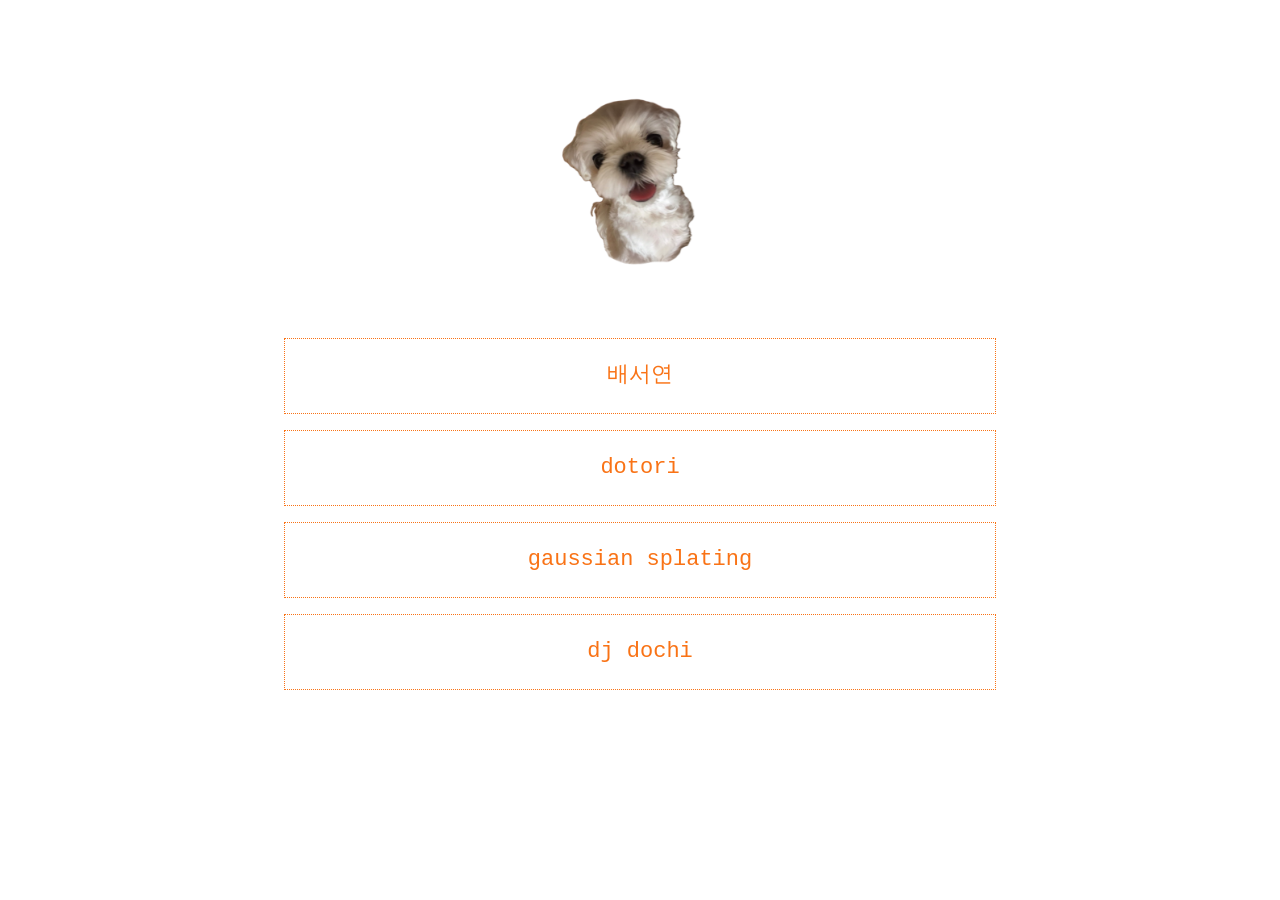
==== index.html @ b71a3250 "Replace homepage image with Dongle" ====
<!doctype html>
<html lang="ko" id="top">
<head>
	<meta charset="utf-8">
	<meta name="viewport" content="width=device-width, initial-scale=1">
	<title>현링크나무</title>
	<link rel="icon" type="image/png" href="hamster.png">
	<link rel="apple-touch-icon" href="hamster.png">
	  <link rel="stylesheet" href="style.css">
	
</head>
<body>
	<!-- Change --image-width to resize the top image. Example: 150px, 220px, 30vw -->
	<main class="linktree" style="--image-width: 210px;">
		<button class="spring-button" type="button" data-spring-button aria-label="동글이">
			<img class="logo" src="hamster.png" alt="동글이">
		</button>

		<div class="links" aria-label="Wikibird 링크 목록">

			<!-- Copy an a.link-card block below to add more links. -->
			
			<a class="link-card" href="새교과6월22일/index.html">
			<span class="link-title">배서연</span>
			</a>

			<a class="link-card" href="#">
			<span class="link-title">dotori</span>
			</a>

			<a class="link-card" href="#">
			<span class="link-title">gaussian splating</span>
			</a>

			<a class="link-card" href="#">
			<span class="link-title">dj dochi</span>
			</a>
			

		</div>
	</main>
	<script>
		(() => {
			const springButton = document.querySelector("[data-spring-button]");
			if (!springButton) return;

			let currentAnimation;
			const jumpKeyframes = [
				{ transform: "translateY(0)" },
				{ transform: "translateY(-52px)" },
				{ transform: "translateY(0)" }
			];

			const reducedMotionKeyframes = [
				{ opacity: 1 },
				{ opacity: 0.82 },
				{ opacity: 1 }
			];

			function jump() {
				currentAnimation?.cancel();

				if (window.matchMedia("(prefers-reduced-motion: reduce)").matches) {
					currentAnimation = springButton.animate(reducedMotionKeyframes, {
						duration: 160,
						easing: "ease-out"
					});
					return;
				}

				currentAnimation = springButton.animate(jumpKeyframes, {
					duration: 440,
					easing: "cubic-bezier(.25, .8, .35, 1)"
				});
			}

			springButton.addEventListener("click", jump);
		})();
	</script>
</body>
</html>
---- style.css ----
:root {
			color-scheme: light;
			--text: #222;
			--link: #2f6de0;
			--paper: #fff;
			--stroke: #191919;
			--button-orange: #f97316;
		}

		* { box-sizing: border-box; }

		body {
			margin: 0;
			min-height: 100vh;
			background: var(--paper);
			color: var(--text);
			font-family: ui-monospace, SFMono-Regular, Menlo, Monaco, Consolas, "Liberation Mono", monospace;
			font-size: 22px;
			line-height: 1.45;
			letter-spacing: 0;
		}

		main {
			width: min(100%, 760px);
			margin: 0 auto;
			padding: 84px 24px 56px;
			word-break: keep-all;
			overflow-wrap: break-word;
		}

		.linktree {
			display: flex;
			flex-direction: column;
			align-items: center;
		}

		.spring-button {
			appearance: none;
			display: block;
			padding: 0;
			margin: 0 auto 58px;
			border: 0;
			background: transparent;
			cursor: pointer;
			transform-origin: center 82%;
			touch-action: manipulation;
			will-change: transform;
			-webkit-tap-highlight-color: transparent;
			-webkit-touch-callout: none;
		}

		.spring-button:focus-visible {
			outline: 1px dotted var(--stroke);
			outline-offset: 10px;
		}

		.logo {
			display: block;
			width: var(--image-width);
			max-width: 48vw;
			height: auto;
			user-select: none;
			pointer-events: none;
		}

		.links {
			display: grid;
			gap: 16px;
			width: 100%;
		}

		.link-card {
			display: flex;
			align-items: center;
			justify-content: center;
			min-height: 76px;
			padding: 18px 22px;
			border: 1px dotted var(--button-orange);
			border-radius: 0;
			color: var(--button-orange);
			text-decoration: none;
			text-align: center;
		}

		.link-card:hover,
		.link-card:focus-visible {
			border-style: solid;
			outline: none;
		}

		.link-card:hover .link-title,
		.link-card:focus-visible .link-title {
			text-decoration: underline;
			text-underline-offset: 4px;
		}

		.link-title {
			display: block;
			min-width: 0;
			width: 100%;
			color: var(--button-orange);
			text-align: center;
		}

		@media (max-width: 680px) {
			body { font-size: 18px; }

			main {
				padding: 52px 16px 40px;
			}

			.spring-button {
				margin-bottom: 38px;
			}

			.links {
				gap: 12px;
			}

			.link-card {
				min-height: 0;
				padding: 14px 16px;
			}
		}
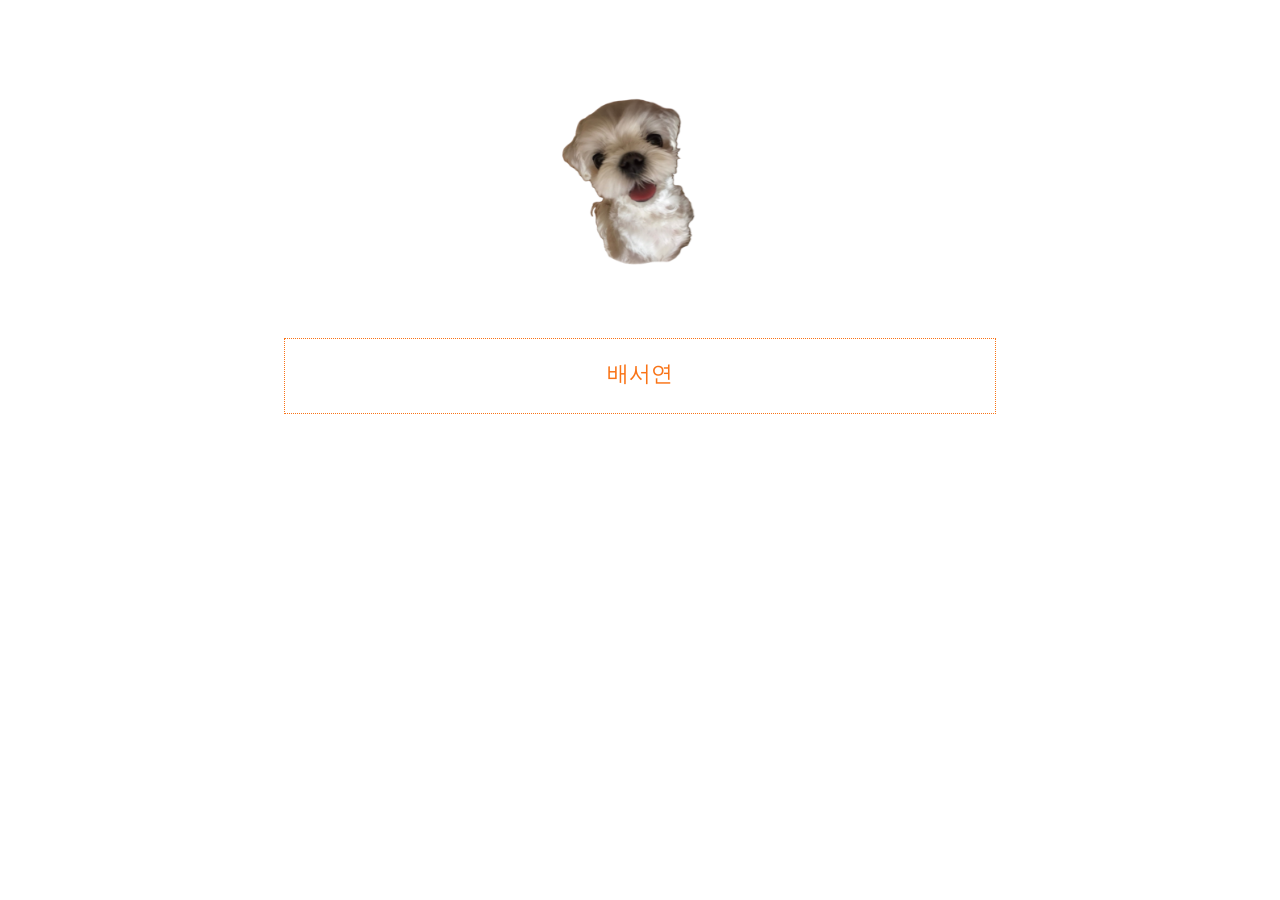
==== commit af68d875: "Add Dotori intro page" ====
--- a/index.html
+++ b/index.html
@@ -3,17 +3,17 @@
 <head>
 	<meta charset="utf-8">
 	<meta name="viewport" content="width=device-width, initial-scale=1">
-	<title>현링크나무</title>
+	<title>배서연의 나와바리</title>
 	<link rel="icon" type="image/png" href="hamster.png">
 	<link rel="apple-touch-icon" href="hamster.png">
 	  <link rel="stylesheet" href="style.css">
 	
 </head>
 <body>
-	<!-- Change --image-width to resize the top image. Example: 150px, 220px, 30vw -->
+	<!-- Change --image-width to resize hamster.png. Example: 150px, 220px, 30vw -->
 	<main class="linktree" style="--image-width: 210px;">
-		<button class="spring-button" type="button" data-spring-button aria-label="동글이">
-			<img class="logo" src="hamster.png" alt="동글이">
+		<button class="spring-button" type="button" data-spring-button aria-label="크리퍼">
+			<img class="logo" src="hamster.png" alt="크리퍼">
 		</button>
 
 		<div class="links" aria-label="Wikibird 링크 목록">
@@ -22,18 +22,6 @@
 			
 			<a class="link-card" href="새교과6월22일/index.html">
 			<span class="link-title">배서연</span>
-			</a>
-
-			<a class="link-card" href="#">
-			<span class="link-title">dotori</span>
-			</a>
-
-			<a class="link-card" href="#">
-			<span class="link-title">gaussian splating</span>
-			</a>
-
-			<a class="link-card" href="#">
-			<span class="link-title">dj dochi</span>
 			</a>
 			
 
--- a/style.css
+++ b/style.css
@@ -122,4 +122,129 @@
 				padding: 14px 16px;
 			}
 		}
+
+		.dotori-page {
+			background: var(--paper);
+		}
+
+		.dotori-main {
+			width: min(100%, 920px);
+			padding: 48px 24px 72px;
+		}
+
+		.back-link {
+			display: inline-flex;
+			margin-bottom: 46px;
+			color: var(--button-orange);
+			text-decoration: none;
+		}
+
+		.back-link:hover,
+		.back-link:focus-visible {
+			text-decoration: underline;
+			text-underline-offset: 4px;
+			outline: none;
+		}
+
+		.dotori-hero,
+		.dotori-section,
+		.dotori-core {
+			border: 1px dotted var(--button-orange);
+		}
+
+		.dotori-hero {
+			padding: 54px 34px;
+			margin-bottom: 22px;
+			text-align: center;
+		}
+
+		.dotori-kicker {
+			margin: 0 0 18px;
+			color: var(--button-orange);
+			font-size: 16px;
+		}
+
+		.dotori-hero h1 {
+			margin: 0;
+			color: var(--button-orange);
+			font-size: 54px;
+			font-weight: 700;
+			line-height: 1;
+		}
+
+		.dotori-subtitle {
+			margin: 26px 0 0;
+			color: var(--button-orange);
+			font-size: 20px;
+		}
+
+		.dotori-intro {
+			margin: 30px 0 0;
+		}
+
+		.dotori-section {
+			padding: 30px 34px;
+			margin-top: 22px;
+		}
+
+		.dotori-section h2 {
+			margin: 0 0 22px;
+			color: var(--button-orange);
+			font-size: 24px;
+		}
+
+		.dotori-section p {
+			margin: 0;
+		}
+
+		.dotori-list,
+		.dotori-flow {
+			margin: 0;
+			padding-left: 1.3em;
+		}
+
+		.dotori-list li,
+		.dotori-flow li {
+			margin: 10px 0;
+		}
+
+		.dotori-flow li::marker {
+			color: var(--button-orange);
+		}
+
+		.dotori-core {
+			margin: 28px 0 0;
+			padding: 36px 34px;
+			color: var(--button-orange);
+			font-size: 28px;
+			text-align: center;
+		}
+
+		@media (max-width: 680px) {
+			.dotori-main {
+				padding: 32px 16px 52px;
+			}
+
+			.back-link {
+				margin-bottom: 30px;
+			}
+
+			.dotori-hero,
+			.dotori-section,
+			.dotori-core {
+				padding: 24px 18px;
+			}
+
+			.dotori-hero h1 {
+				font-size: 40px;
+			}
+
+			.dotori-subtitle {
+				font-size: 18px;
+			}
+
+			.dotori-core {
+				font-size: 22px;
+			}
+		}
 	
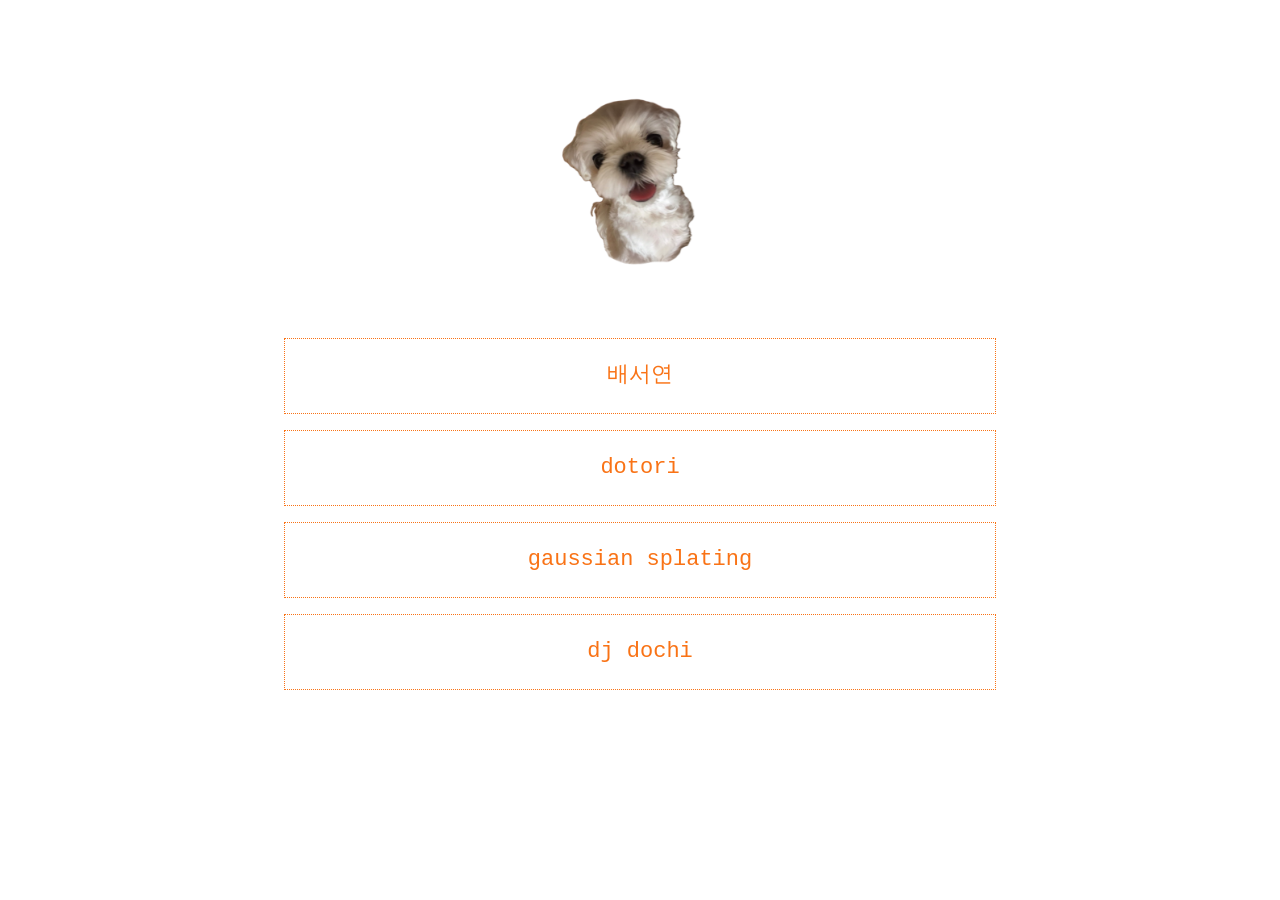
==== commit 6c672a97: "Restore homepage menu cards" ====
--- a/index.html
+++ b/index.html
@@ -10,10 +10,10 @@
 	
 </head>
 <body>
-	<!-- Change --image-width to resize hamster.png. Example: 150px, 220px, 30vw -->
+	<!-- Change --image-width to resize the top image. Example: 150px, 220px, 30vw -->
 	<main class="linktree" style="--image-width: 210px;">
-		<button class="spring-button" type="button" data-spring-button aria-label="크리퍼">
-			<img class="logo" src="hamster.png" alt="크리퍼">
+		<button class="spring-button" type="button" data-spring-button aria-label="동글이">
+			<img class="logo" src="hamster.png" alt="동글이">
 		</button>
 
 		<div class="links" aria-label="Wikibird 링크 목록">
@@ -22,6 +22,18 @@
 			
 			<a class="link-card" href="새교과6월22일/index.html">
 			<span class="link-title">배서연</span>
+			</a>
+
+			<a class="link-card" href="dotori.html">
+			<span class="link-title">dotori</span>
+			</a>
+
+			<a class="link-card" href="#">
+			<span class="link-title">gaussian splating</span>
+			</a>
+
+			<a class="link-card" href="#">
+			<span class="link-title">dj dochi</span>
 			</a>
 			
 
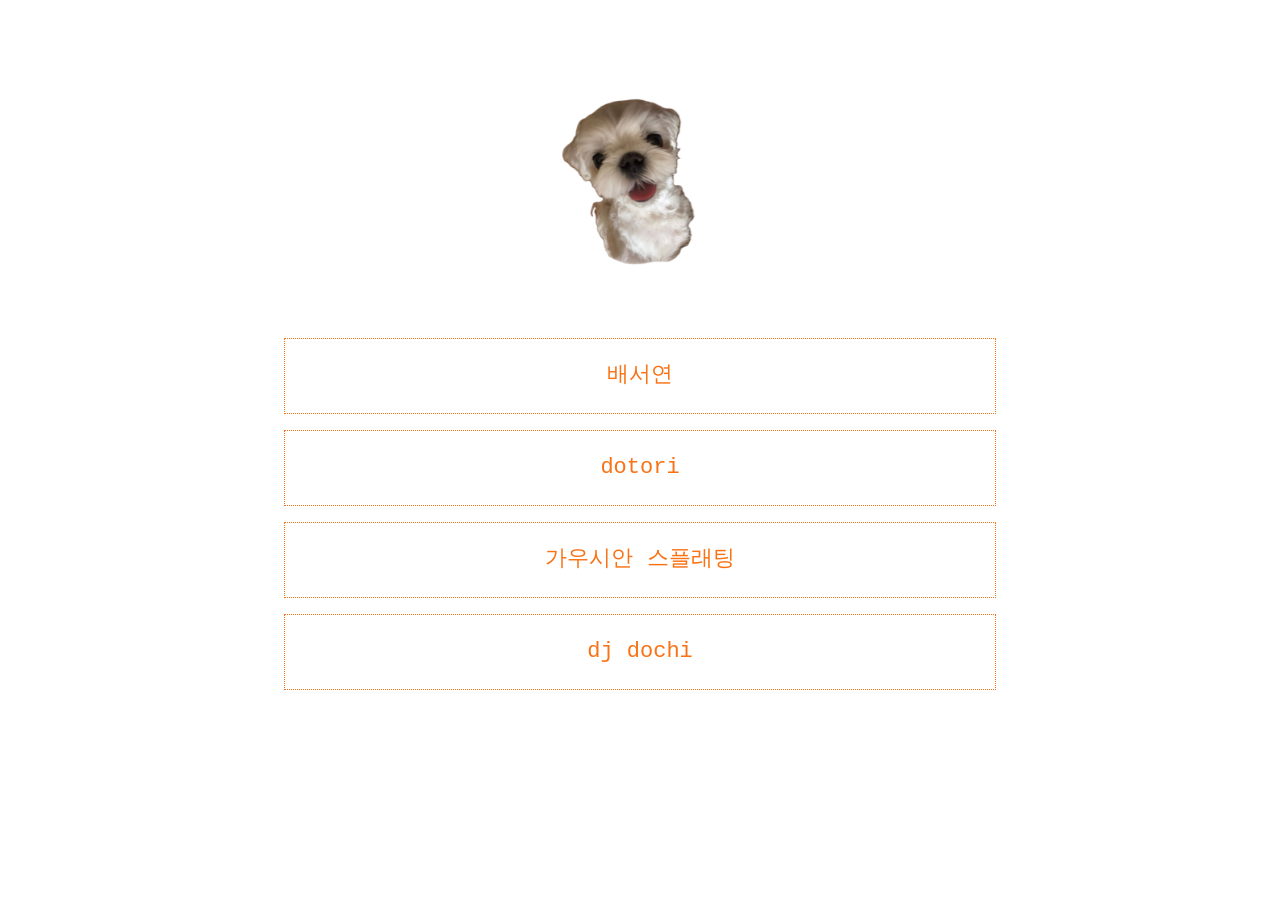
==== commit 6bbf567f: "Add Gaussian splatting viewer page" ====
--- a/index.html
+++ b/index.html
@@ -28,8 +28,8 @@
 			<span class="link-title">dotori</span>
 			</a>
 
-			<a class="link-card" href="#">
-			<span class="link-title">gaussian splating</span>
+			<a class="link-card" href="gaussian.html">
+			<span class="link-title">가우시안 스플래팅</span>
 			</a>
 
 			<a class="link-card" href="#">
--- a/style.css
+++ b/style.css
@@ -8,6 +8,18 @@
 		}
 
 		* { box-sizing: border-box; }
+
+		.visually-hidden {
+			position: absolute;
+			width: 1px;
+			height: 1px;
+			padding: 0;
+			margin: -1px;
+			overflow: hidden;
+			clip: rect(0, 0, 0, 0);
+			white-space: nowrap;
+			border: 0;
+		}
 
 		body {
 			margin: 0;
@@ -125,17 +137,73 @@
 
 		.dotori-page {
 			background: var(--paper);
+			overflow-x: hidden;
 		}
 
 		.dotori-main {
+			position: relative;
+			z-index: 1;
 			width: min(100%, 920px);
-			padding: 48px 24px 72px;
+			padding: 54px 24px 72px;
+		}
+
+		.acorn-rain {
+			position: fixed;
+			inset: 0;
+			z-index: 0;
+			pointer-events: none;
+			overflow: hidden;
+		}
+
+		.acorn {
+			position: absolute;
+			top: -100px;
+			width: var(--size);
+			height: auto;
+			opacity: 0.72;
+			filter: saturate(0.95);
+			animation: acorn-fall var(--duration) linear infinite;
+			animation-delay: var(--delay);
+			transform: translate3d(0, -120px, 0) rotate(var(--rotate-start));
+			will-change: transform;
+		}
+
+		.acorn-left {
+			left: max(12px, calc(50vw - 570px + var(--offset)));
+		}
+
+		.acorn-right {
+			left: min(calc(100vw - 70px), calc(50vw + 490px + var(--offset)));
+		}
+
+		.acorn-1 { --offset: 0px; --size: 42px; --duration: 13s; --delay: -1s; --drift: 44px; --rotate-start: -12deg; --rotate-end: 230deg; }
+		.acorn-2 { --offset: 70px; --size: 34px; --duration: 16s; --delay: -8s; --drift: -26px; --rotate-start: 18deg; --rotate-end: -190deg; }
+		.acorn-3 { --offset: 128px; --size: 50px; --duration: 18s; --delay: -4s; --drift: 30px; --rotate-start: -28deg; --rotate-end: 250deg; }
+		.acorn-4 { --offset: 0px; --size: 38px; --duration: 14s; --delay: -10s; --drift: -36px; --rotate-start: 8deg; --rotate-end: -220deg; }
+		.acorn-5 { --offset: 80px; --size: 52px; --duration: 19s; --delay: -6s; --drift: 22px; --rotate-start: 24deg; --rotate-end: 300deg; }
+		.acorn-6 { --offset: 144px; --size: 36px; --duration: 15s; --delay: -13s; --drift: -48px; --rotate-start: -18deg; --rotate-end: 210deg; }
+		.acorn-7 { --offset: 34px; --size: 58px; --duration: 22s; --delay: -16s; --drift: 18px; --rotate-start: 32deg; --rotate-end: -260deg; }
+		.acorn-8 { --offset: 104px; --size: 30px; --duration: 12s; --delay: -3s; --drift: -32px; --rotate-start: -8deg; --rotate-end: 180deg; }
+		.acorn-9 { --offset: 48px; --size: 46px; --duration: 17s; --delay: -2s; --drift: 38px; --rotate-start: 14deg; --rotate-end: 240deg; }
+		.acorn-10 { --offset: 128px; --size: 28px; --duration: 11s; --delay: -7s; --drift: -20px; --rotate-start: -20deg; --rotate-end: -200deg; }
+
+		@keyframes acorn-fall {
+			0% {
+				transform: translate3d(0, -120px, 0) rotate(var(--rotate-start));
+			}
+
+			100% {
+				transform: translate3d(var(--drift), calc(100vh + 140px), 0) rotate(var(--rotate-end));
+			}
 		}
 
 		.back-link {
 			display: inline-flex;
-			margin-bottom: 46px;
-			color: var(--button-orange);
+			margin-bottom: 24px;
+			color: var(--button-orange);
+			font-size: 16px;
+			font-weight: 700;
+			line-height: 30px;
 			text-decoration: none;
 		}
 
@@ -146,70 +214,111 @@
 			outline: none;
 		}
 
-		.dotori-hero,
 		.dotori-section,
 		.dotori-core {
+			border: 2px dotted var(--button-orange);
+		}
+
+		.dotori-hero {
+			padding: 0 34px;
+			margin-bottom: 24px;
+			color: var(--button-orange);
+			text-align: left;
+		}
+
+		.dotori-kicker {
+			margin: 0 0 24px;
+			color: var(--button-orange);
+			font-family: "Cormorant Garamond", "Monoplex KR", ui-monospace, monospace;
+			font-size: 18px;
+			font-weight: 500;
+			line-height: 24px;
+		}
+
+		.dotori-hero h1 {
+			margin: 0;
+			color: var(--button-orange);
+			font-family: "Melanie", "Monoplex KR", ui-monospace, monospace;
+			font-size: 54px;
+			font-weight: 400;
+			line-height: 66px;
+		}
+
+		.dotori-section {
+			padding: 34px;
+			margin-top: 24px;
+		}
+
+		.dotori-section h2 {
+			margin: 0 0 24px;
+			color: var(--button-orange);
+			font-family: "Cormorant Garamond", "Monoplex KR", ui-monospace, monospace;
+			font-size: 18px;
+			font-weight: 500;
+			line-height: 24px;
+		}
+
+		.dotori-section p {
+			margin: 0;
+		}
+
+		.dotori-copy,
+		.dotori-list,
+		.dotori-flow {
+			font-family: "Cormorant Garamond", "Monoplex KR", ui-monospace, monospace;
+			font-size: 15px;
+			font-weight: 400;
+			line-height: 1.75;
+		}
+
+		.dotori-list,
+		.dotori-flow {
+			margin: 0;
+			padding-left: 1.3em;
+		}
+
+		.dotori-list li,
+		.dotori-flow li {
+			margin: 0;
+		}
+
+		.dotori-flow li::marker {
+			color: var(--button-orange);
+		}
+
+		.before-after {
+			display: grid;
+			grid-template-columns: minmax(0, 1fr) auto minmax(0, 1fr);
+			align-items: center;
+			gap: 18px;
+		}
+
+		.before-after-item {
+			margin: 0;
+			min-width: 0;
+		}
+
+		.before-after-item img {
+			display: block;
+			width: 100%;
+			height: auto;
 			border: 1px dotted var(--button-orange);
 		}
 
-		.dotori-hero {
-			padding: 54px 34px;
-			margin-bottom: 22px;
+		.before-after-item figcaption {
+			margin-top: 10px;
+			color: var(--button-orange);
+			font-family: "Cormorant Garamond", "Monoplex KR", ui-monospace, monospace;
+			font-size: 15px;
+			line-height: 1;
 			text-align: center;
 		}
 
-		.dotori-kicker {
-			margin: 0 0 18px;
-			color: var(--button-orange);
-			font-size: 16px;
-		}
-
-		.dotori-hero h1 {
-			margin: 0;
-			color: var(--button-orange);
-			font-size: 54px;
+		.before-after-arrow {
+			color: var(--button-orange);
+			font-size: 34px;
 			font-weight: 700;
 			line-height: 1;
-		}
-
-		.dotori-subtitle {
-			margin: 26px 0 0;
-			color: var(--button-orange);
-			font-size: 20px;
-		}
-
-		.dotori-intro {
-			margin: 30px 0 0;
-		}
-
-		.dotori-section {
-			padding: 30px 34px;
-			margin-top: 22px;
-		}
-
-		.dotori-section h2 {
-			margin: 0 0 22px;
-			color: var(--button-orange);
-			font-size: 24px;
-		}
-
-		.dotori-section p {
-			margin: 0;
-		}
-
-		.dotori-list,
-		.dotori-flow {
-			margin: 0;
-			padding-left: 1.3em;
-		}
-
-		.dotori-list li,
-		.dotori-flow li {
-			margin: 10px 0;
-		}
-
-		.dotori-flow li::marker {
-			color: var(--button-orange);
 		}
 
 		.dotori-core {
@@ -229,22 +338,168 @@
 				margin-bottom: 30px;
 			}
 
-			.dotori-hero,
 			.dotori-section,
 			.dotori-core {
 				padding: 24px 18px;
 			}
 
+			.dotori-hero {
+				padding: 0 18px;
+			}
+
 			.dotori-hero h1 {
 				font-size: 40px;
-			}
-
-			.dotori-subtitle {
-				font-size: 18px;
+				line-height: 48px;
+			}
+
+			.dotori-kicker,
+			.dotori-section h2 {
+				font-size: 16px;
 			}
 
 			.dotori-core {
 				font-size: 22px;
 			}
+
+			.before-after {
+				grid-template-columns: 1fr;
+				gap: 14px;
+			}
+
+			.before-after-arrow {
+				justify-self: center;
+				transform: rotate(90deg);
+			}
+		}
+
+		@media (max-width: 980px) {
+			.acorn {
+				opacity: 0.42;
+			}
+
+			.acorn-3,
+			.acorn-5,
+			.acorn-7 {
+				display: none;
+			}
+		}
+
+		@media (prefers-reduced-motion: reduce) {
+			.acorn {
+				animation: none;
+				transform: translate3d(0, 16px, 0) rotate(var(--rotate-start));
+			}
+		}
+
+		.gaussian-page {
+			background: var(--paper);
+		}
+
+		.gaussian-main {
+			width: min(100%, 1080px);
+		}
+
+		.gaussian-hero h1 {
+			font-size: clamp(36px, 7vw, 64px);
+			line-height: 1.05;
+		}
+
+		.gaussian-viewer-section {
+			padding: 24px;
+		}
+
+		.gaussian-viewer {
+			position: relative;
+			width: 100%;
+			aspect-ratio: 16 / 9;
+			min-height: 360px;
+			border: 1px dotted var(--button-orange);
+			background:
+				radial-gradient(circle at 50% 45%, rgba(249, 115, 22, 0.12), transparent 32%),
+				#fff;
+			overflow: hidden;
+			touch-action: none;
+		}
+
+		.gaussian-canvas {
+			display: block;
+			width: 100%;
+			height: 100%;
+			cursor: grab;
+		}
+
+		.gaussian-canvas:active {
+			cursor: grabbing;
+		}
+
+		.gaussian-loading {
+			position: absolute;
+			inset: 0;
+			display: grid;
+			place-items: center;
+			margin: 0;
+			color: var(--button-orange);
+			font-size: 15px;
+			pointer-events: none;
+		}
+
+		.gaussian-controls {
+			display: grid;
+			grid-template-columns: minmax(0, 1fr) minmax(0, 1fr) auto;
+			gap: 14px;
+			align-items: end;
+			margin-top: 18px;
+		}
+
+		.gaussian-controls label {
+			display: grid;
+			gap: 8px;
+			color: var(--button-orange);
+			font-family: "Cormorant Garamond", "Monoplex KR", ui-monospace, monospace;
+			font-size: 15px;
+		}
+
+		.gaussian-controls input {
+			accent-color: var(--button-orange);
+		}
+
+		.gaussian-button {
+			min-height: 38px;
+			padding: 8px 14px;
+			border: 1px dotted var(--button-orange);
+			background: #fff;
+			color: var(--button-orange);
+			font: inherit;
+			font-size: 15px;
+			cursor: pointer;
+		}
+
+		.gaussian-button:hover,
+		.gaussian-button:focus-visible {
+			border-style: solid;
+			outline: none;
+		}
+
+		.gaussian-guide {
+			margin: 18px 0 0;
+			color: var(--button-orange);
+			font-family: "Cormorant Garamond", "Monoplex KR", ui-monospace, monospace;
+			font-size: 15px;
+			text-align: center;
+		}
+
+		@media (max-width: 680px) {
+			.gaussian-viewer-section {
+				padding: 18px;
+			}
+
+			.gaussian-viewer {
+				aspect-ratio: 1 / 1;
+				min-height: 280px;
+			}
+
+			.gaussian-controls {
+				grid-template-columns: 1fr;
+			}
 		}
 	
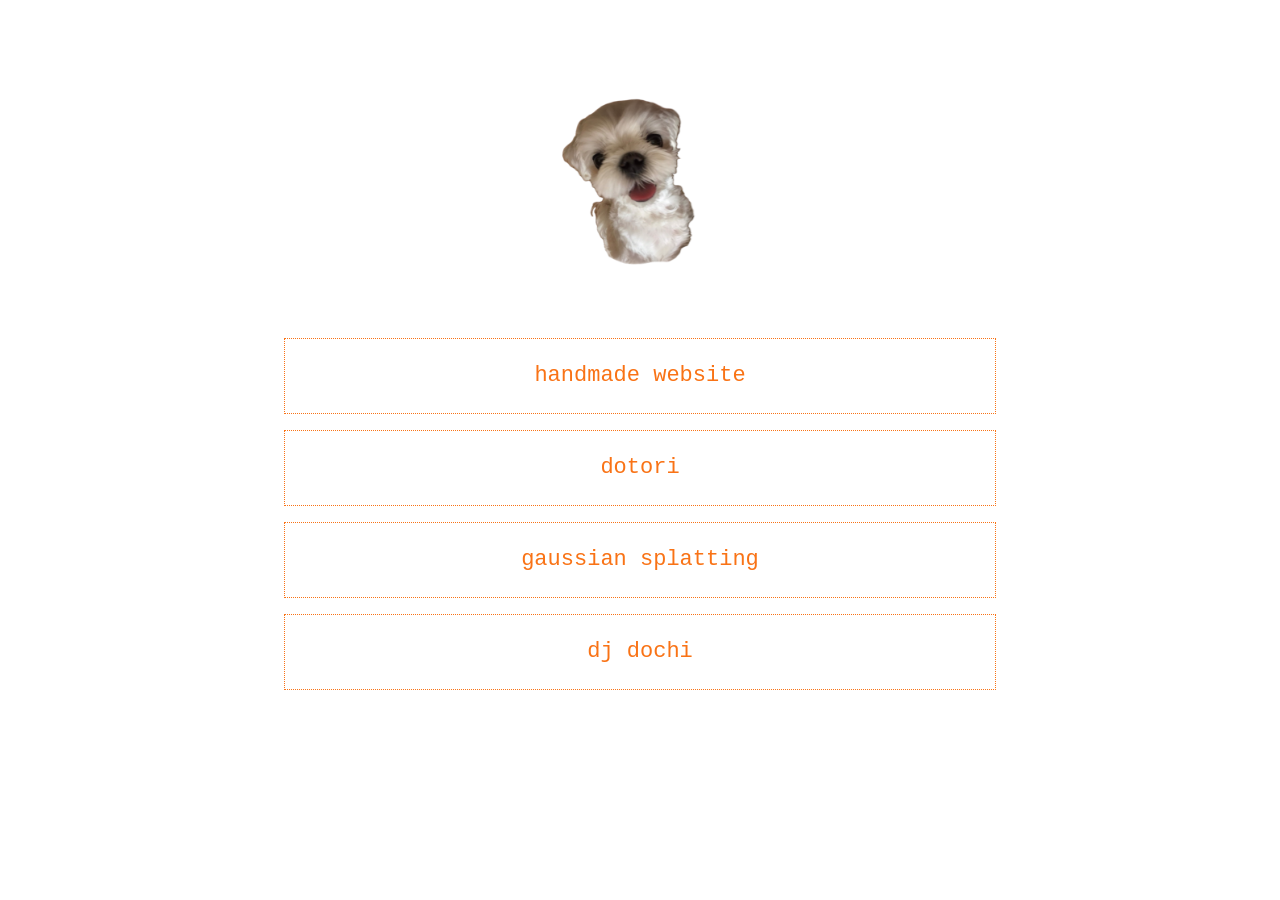
==== commit e553c58b: "Update homepage menu labels" ====
--- a/index.html
+++ b/index.html
@@ -21,7 +21,7 @@
 			<!-- Copy an a.link-card block below to add more links. -->
 			
 			<a class="link-card" href="새교과6월22일/index.html">
-			<span class="link-title">배서연</span>
+			<span class="link-title">handmade website</span>
 			</a>
 
 			<a class="link-card" href="dotori.html">
@@ -29,10 +29,10 @@
 			</a>
 
 			<a class="link-card" href="gaussian.html">
-			<span class="link-title">가우시안 스플래팅</span>
+			<span class="link-title">gaussian splatting</span>
 			</a>
 
-			<a class="link-card" href="#">
+			<a class="link-card" href="http://127.0.0.1:5173/">
 			<span class="link-title">dj dochi</span>
 			</a>
 			
--- a/style.css
+++ b/style.css
@@ -421,6 +421,20 @@
 			touch-action: none;
 		}
 
+		.gaussian-original-viewer {
+			min-height: 620px;
+			background: #050505;
+		}
+
+		.gaussian-original-viewer iframe {
+			display: block;
+			width: 100%;
+			height: 100%;
+			min-height: 620px;
+			border: 0;
+			background: #050505;
+		}
+
 		.gaussian-canvas {
 			display: block;
 			width: 100%;
@@ -488,6 +502,35 @@
 			text-align: center;
 		}
 
+		.gaussian-video-grid {
+			display: grid;
+			grid-template-columns: repeat(2, minmax(0, 1fr));
+			gap: 18px;
+		}
+
+		.gaussian-video-card {
+			margin: 0;
+			min-width: 0;
+		}
+
+		.gaussian-video-card video {
+			display: block;
+			width: 100%;
+			height: 360px;
+			border: 1px dotted var(--button-orange);
+			background: #050505;
+			object-fit: contain;
+		}
+
+		.gaussian-video-card figcaption {
+			margin-top: 10px;
+			color: var(--button-orange);
+			font-family: "Cormorant Garamond", "Monoplex KR", ui-monospace, monospace;
+			font-size: 15px;
+			line-height: 1;
+			text-align: center;
+		}
+
 		@media (max-width: 680px) {
 			.gaussian-viewer-section {
 				padding: 18px;
@@ -498,6 +541,19 @@
 				min-height: 280px;
 			}
 
+			.gaussian-original-viewer,
+			.gaussian-original-viewer iframe {
+				min-height: 520px;
+			}
+
+			.gaussian-video-grid {
+				grid-template-columns: 1fr;
+			}
+
+			.gaussian-video-card video {
+				height: min(420px, 78vw);
+			}
+
 			.gaussian-controls {
 				grid-template-columns: 1fr;
 			}
